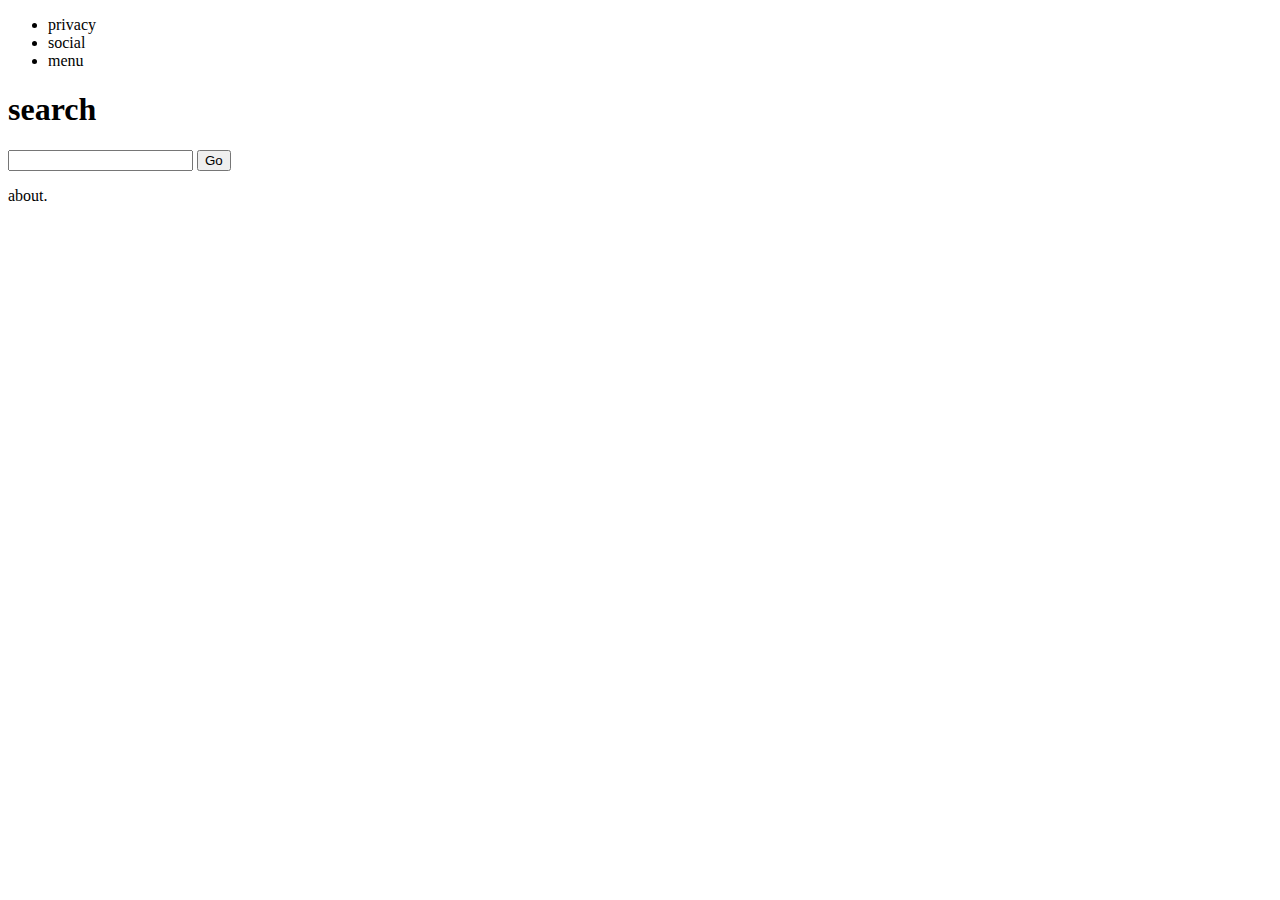
==== index.html @ 49de9286 "init" ====
<!DOCTYPE html>
<html>
    <head>
        <meta charset="utf-8">
        <meta name="viewport" content="width=device-width, initial-scale=1.0">
        <title>a search</title>
    </head>
    <body>
        <header>
            <div>
                <ul>
                    <li>privacy</li>
                    <li>social</li>
                    <li>menu</li>
                </ul>
            </div>
        </header>
        <section id="main">
            <h1>search</h1>
            <form>
                <input type="text" name="search-field">
                <input type="submit" name="search" value="Go">
            </form>
        </section>
        <footer>
            <div>
                <p>about.</p>
            </div>
        </footer>
    </body>
</html>
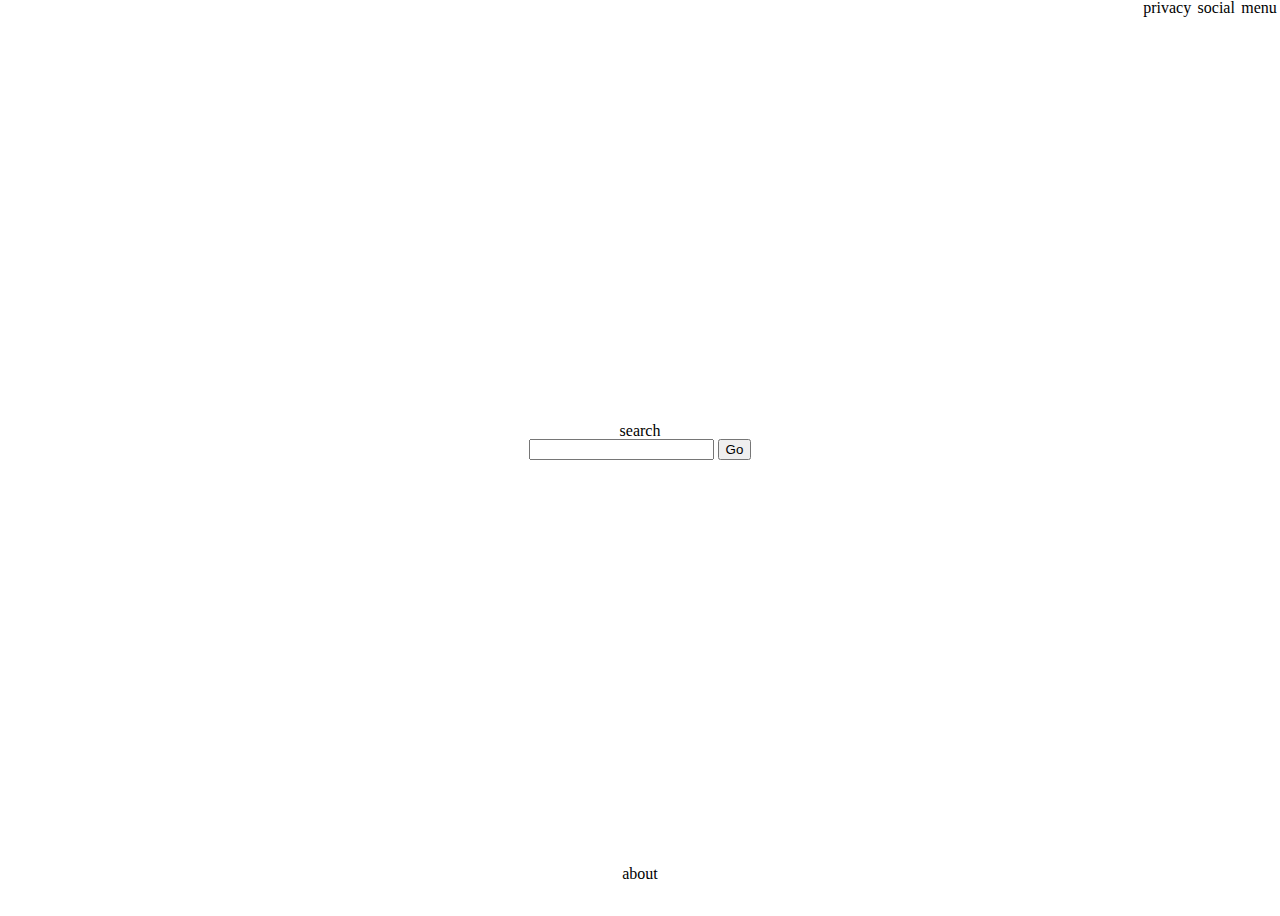
==== commit 44822eba: "css" ====
--- a/index.html
+++ b/index.html
@@ -4,27 +4,30 @@
         <meta charset="utf-8">
         <meta name="viewport" content="width=device-width, initial-scale=1.0">
         <title>a search</title>
+        <link rel="stylesheet" type="text/css" href="static/reset.css">
+        <link rel="stylesheet" type="text/css" href="static/desktop.css">
     </head>
     <body>
         <header>
             <div>
-                <ul>
-                    <li>privacy</li>
-                    <li>social</li>
-                    <li>menu</li>
+                <ul class="flex-end">
+                    <li class="nav-items">privacy</li>
+                    <li class="nav-items">social</li>
+                    <li class="nav-items">menu</li>
                 </ul>
             </div>
         </header>
-        <section id="main">
+        <section id="main" class="center">
             <h1>search</h1>
             <form>
                 <input type="text" name="search-field">
                 <input type="submit" name="search" value="Go">
             </form>
+            <div class="footer-pusher"></div>
         </section>
-        <footer>
-            <div>
-                <p>about.</p>
+        <footer class="footer">
+            <div class="center">
+                <p>about</p>
             </div>
         </footer>
     </body>
--- a/static/desktop.css
+++ b/static/desktop.css
@@ -0,0 +1,32 @@
+html, body {
+    height: 100%;
+}
+
+.flex-end {
+    display: flex;
+    flex-direction: row;
+    justify-content: flex-end;
+}
+
+.nav-items {
+    margin: 0 .2rem;
+}
+
+.center {
+    text-align: -webkit-center;
+    text-align: -moz-center;
+    text-align: center;
+}
+
+#main {
+    min-height: 100%;
+    margin-bottom: -50px;
+
+    display: flex;
+    flex-direction: column;
+    justify-content: center;
+}
+
+.footer-pusher, .footer {
+    height: 50px;
+}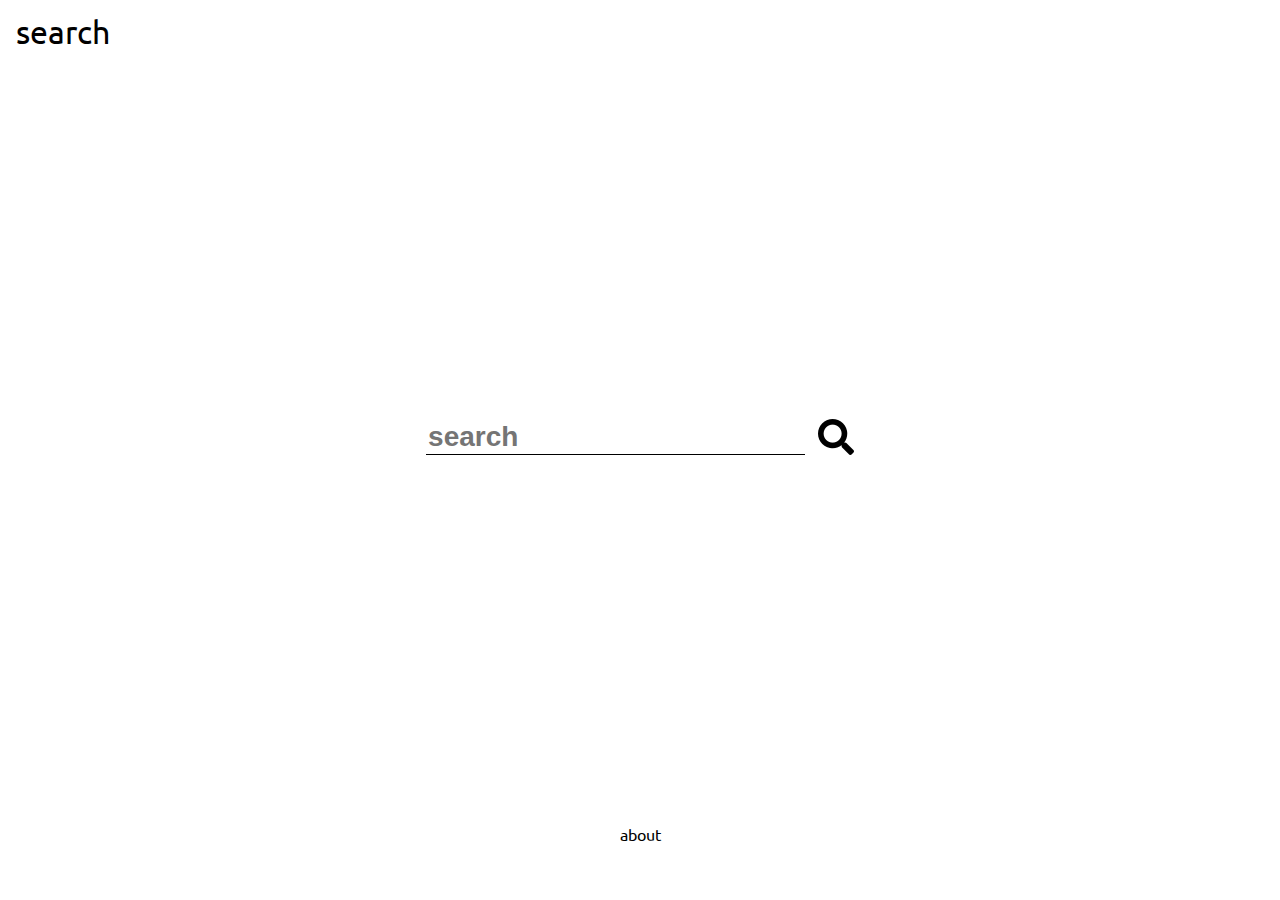
==== commit 2ac921d2: "index" ====
--- a/index.html
+++ b/index.html
@@ -4,30 +4,30 @@
         <meta charset="utf-8">
         <meta name="viewport" content="width=device-width, initial-scale=1.0">
         <title>a search</title>
+        <link rel="stylesheet" href="https://use.fontawesome.com/releases/v5.0.13/css/all.css" integrity="sha384-DNOHZ68U8hZfKXOrtjWvjxusGo9WQnrNx2sqG0tfsghAvtVlRW3tvkXWZh58N9jp" crossorigin="anonymous">
+        <link href="https://fonts.googleapis.com/css?family=Ubuntu:400,500" rel="stylesheet">
         <link rel="stylesheet" type="text/css" href="static/reset.css">
         <link rel="stylesheet" type="text/css" href="static/desktop.css">
     </head>
     <body>
-        <header>
-            <div>
-                <ul class="flex-end">
-                    <li class="nav-items">privacy</li>
-                    <li class="nav-items">social</li>
-                    <li class="nav-items">menu</li>
-                </ul>
-            </div>
+        <header class="flex-between header-top">
+            <h1>search</h1>
+            <ul class="flex-end">
+                <li class="nav-items"><a href="#"><i class="fas fa-user-secret fa-lg"></i></a></li>
+                <li class="nav-items"><a href="#"><i class="far fa-paper-plane fa-lg"></i></a></li>
+                <li class="nav-items"><a href="#"><i class="fas fa-ellipsis-v fa-lg"></i></a></li>
+            </ul>
         </header>
         <section id="main" class="center">
-            <h1>search</h1>
-            <form>
-                <input type="text" name="search-field">
-                <input type="submit" name="search" value="Go">
+            <form class="search-form">
+                <input type="text" name="search-field" class="search-text" placeholder="search">
+                <input type="image" name="submit" src="static/search.png">
             </form>
             <div class="footer-pusher"></div>
         </section>
         <footer class="footer">
             <div class="center">
-                <p>about</p>
+                <a href="#">about</a>
             </div>
         </footer>
     </body>
--- a/static/desktop.css
+++ b/static/desktop.css
@@ -1,5 +1,21 @@
 html, body {
     height: 100%;
+    font-family: 'Ubuntu', sans-serif;
+}
+
+h1 {
+    font-size: 2rem;
+}
+
+a {
+    color: #000;
+    text-decoration: none;
+}
+
+.flex-between {
+    display: flex;
+    flex-direction: row;
+    justify-content: space-between;
 }
 
 .flex-end {
@@ -8,8 +24,12 @@
     justify-content: flex-end;
 }
 
+.header-top {
+    padding: 1rem 1rem 0 1rem;
+}
+
 .nav-items {
-    margin: 0 .2rem;
+    margin: 0 0.8rem;
 }
 
 .center {
@@ -19,7 +39,7 @@
 }
 
 #main {
-    min-height: 100%;
+    min-height: 92%;
     margin-bottom: -50px;
 
     display: flex;
@@ -27,6 +47,23 @@
     justify-content: center;
 }
 
+.search-form {
+    display: flex;
+    justify-content: center;
+}
+
+.search-text {
+    margin-right: 0.8rem;
+    border: none;
+    border-bottom: 1px solid black;
+    font-size: 28px;
+    font-weight: bold;
+}
+
+.search-text:focus {
+    outline: none;
+}
+
 .footer-pusher, .footer {
     height: 50px;
 }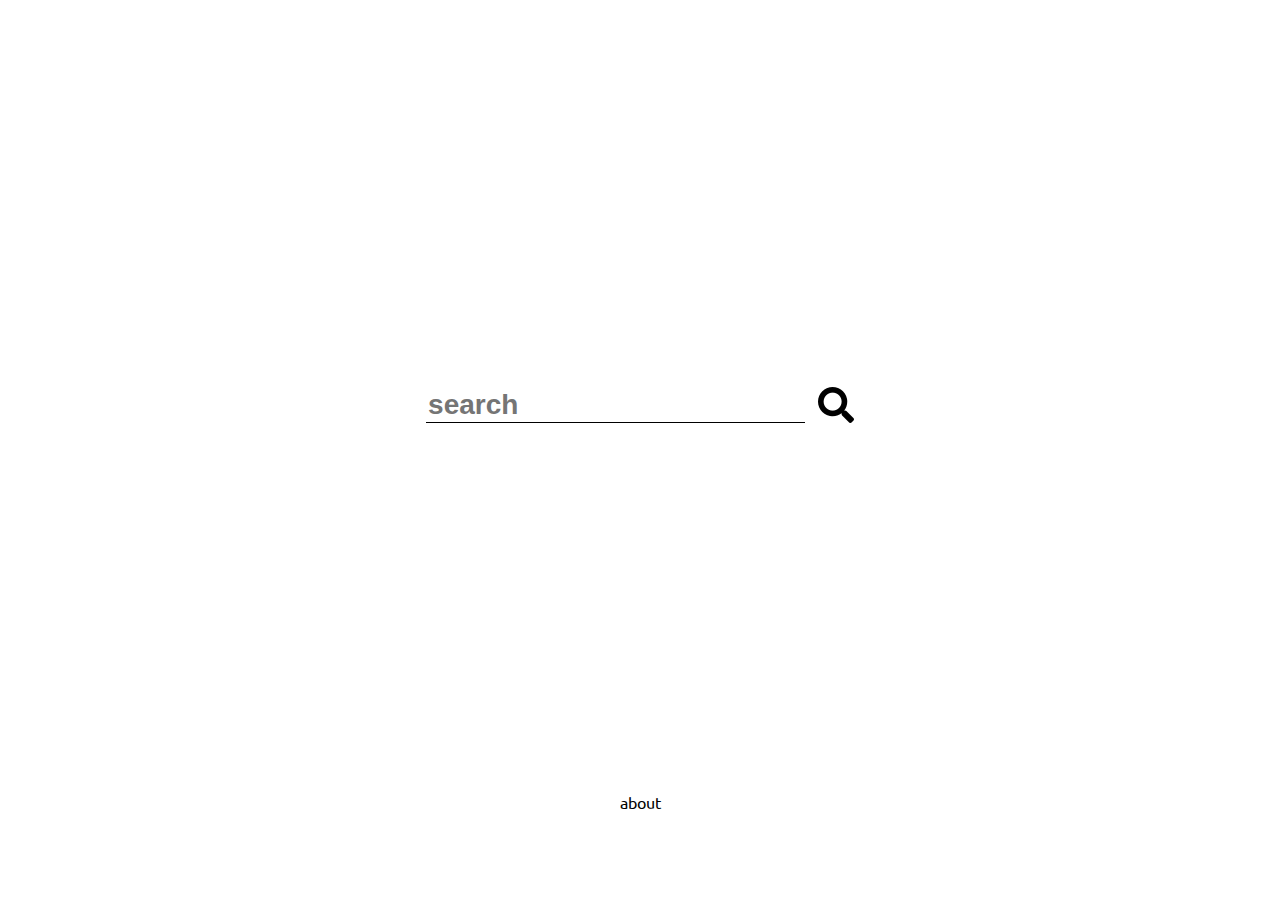
==== commit f3ac6adf: "res page" ====
--- a/index.html
+++ b/index.html
@@ -10,9 +10,9 @@
         <link rel="stylesheet" type="text/css" href="static/desktop.css">
     </head>
     <body>
-        <header class="flex-between header-top">
-            <h1>search</h1>
-            <ul class="flex-end">
+        <header>
+            <ul class="flex-end header-top">
+                <li class="nav-items"><a href="#"><i class="fas fa-location-arrow fa-lg"></i></a></li>
                 <li class="nav-items"><a href="#"><i class="fas fa-user-secret fa-lg"></i></a></li>
                 <li class="nav-items"><a href="#"><i class="far fa-paper-plane fa-lg"></i></a></li>
                 <li class="nav-items"><a href="#"><i class="fas fa-ellipsis-v fa-lg"></i></a></li>
--- a/static/desktop.css
+++ b/static/desktop.css
@@ -1,3 +1,9 @@
+*, *:before, *:after {
+    -webkit-box-sizing: border-box;
+    -moz-box-sizing: bordero-box;
+    box-sizing: border-box;
+}
+
 html, body {
     height: 100%;
     font-family: 'Ubuntu', sans-serif;
